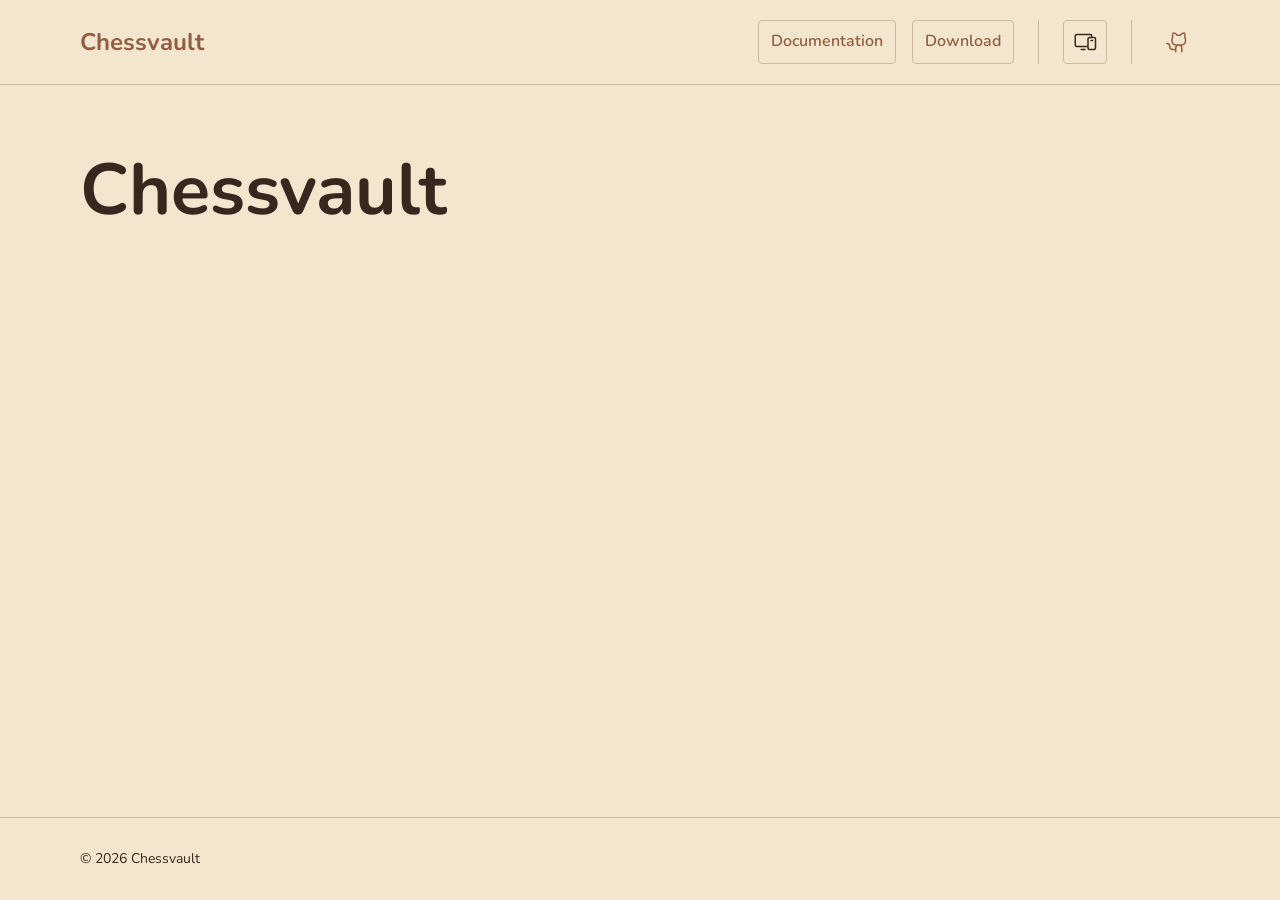
==== index.html @ dc9f6396 "deploy: chessvaultdotapp/chessvault@39c959cd2d70a01817cd1589bcfdb8a492534d74" ====
<!DOCTYPE html><html lang="en"><head><meta charset="utf-8"><link rel="icon" type="image/svg+xml" href="/favicon.svg"><link rel="icon" href="/favicon.ico"><meta name="viewport" content="width=device-width"><meta name="generator" content="Astro v7.3.8"><title>Chessvault</title><script>
      (() => {
        const media = window.matchMedia("(prefers-color-scheme: dark)");
        let preference = "system";
        try {
          const saved = localStorage.getItem("chessvault-theme");
          if (["light", "dark", "system"].includes(saved)) preference = saved;
        } catch {
          // Theme switching still works when storage is unavailable.
        }

        const apply = () => {
          document.documentElement.dataset.theme =
            preference === "system" ? (media.matches ? "dark" : "light") : preference;
          document.documentElement.dataset.themePreference = preference;
        };

        apply();
        media.addEventListener("change", apply);
        document.addEventListener("theme-change", (event) => {
          if (!["light", "dark", "system"].includes(event.detail)) return;
          preference = event.detail;
          try {
            localStorage.setItem("chessvault-theme", preference);
          } catch {
            // Keep the preference for this page even if it cannot be saved.
          }
          apply();
        });
      })();
    </script><link rel="stylesheet" href="/_astro/Layout.DVo0yJUS.css"></head><body><header data-astro-cid-nen7h5rs><nav aria-label="Main navigation" data-astro-cid-nen7h5rs><a href="/" data-astro-cid-nen7h5rs>Chessvault</a><div class="header-actions" data-astro-cid-nen7h5rs><a class="nav-button" href="https://chessvaultdotapp.github.io/chessvault/dev/docs/" data-astro-cid-nen7h5rs>Documentation</a><a class="nav-button" href="/download/" data-astro-cid-nen7h5rs>Download</a><div role="separator" aria-orientation="vertical" class="separator vertical" data-astro-cid-xk2ga6w5></div><button id="theme-preference" type="button" aria-label="Theme: system. Switch to light theme" data-astro-cid-nen7h5rs><span class="theme-icon light" aria-hidden="true" data-astro-cid-nen7h5rs><svg xmlns="http://www.w3.org/2000/svg" viewBox="0 0 256 256" fill="currentColor"><path d="M120,40V16a8,8,0,0,1,16,0V40a8,8,0,0,1-16,0Zm72,88a64,64,0,1,1-64-64A64.07,64.07,0,0,1,192,128Zm-16,0a48,48,0,1,0-48,48A48.05,48.05,0,0,0,176,128ZM58.34,69.66A8,8,0,0,0,69.66,58.34l-16-16A8,8,0,0,0,42.34,53.66Zm0,116.68-16,16a8,8,0,0,0,11.32,11.32l16-16a8,8,0,0,0-11.32-11.32ZM192,72a8,8,0,0,0,5.66-2.34l16-16a8,8,0,0,0-11.32-11.32l-16,16A8,8,0,0,0,192,72Zm5.66,114.34a8,8,0,0,0-11.32,11.32l16,16a8,8,0,0,0,11.32-11.32ZM48,128a8,8,0,0,0-8-8H16a8,8,0,0,0,0,16H40A8,8,0,0,0,48,128Zm80,80a8,8,0,0,0-8,8v24a8,8,0,0,0,16,0V216A8,8,0,0,0,128,208Zm112-88H216a8,8,0,0,0,0,16h24a8,8,0,0,0,0-16Z"/></svg></span><span class="theme-icon dark" aria-hidden="true" data-astro-cid-nen7h5rs><svg xmlns="http://www.w3.org/2000/svg" viewBox="0 0 256 256" fill="currentColor"><path d="M233.54,142.23a8,8,0,0,0-8-2,88.08,88.08,0,0,1-109.8-109.8,8,8,0,0,0-10-10,104.84,104.84,0,0,0-52.91,37A104,104,0,0,0,136,224a103.09,103.09,0,0,0,62.52-20.88,104.84,104.84,0,0,0,37-52.91A8,8,0,0,0,233.54,142.23ZM188.9,190.34A88,88,0,0,1,65.66,67.11a89,89,0,0,1,31.4-26A106,106,0,0,0,96,56,104.11,104.11,0,0,0,200,160a106,106,0,0,0,14.92-1.06A89,89,0,0,1,188.9,190.34Z"/></svg></span><span class="theme-icon system" aria-hidden="true" data-astro-cid-nen7h5rs><svg xmlns="http://www.w3.org/2000/svg" viewBox="0 0 256 256" fill="currentColor"><path d="M224,72H208V64a24,24,0,0,0-24-24H40A24,24,0,0,0,16,64v96a24,24,0,0,0,24,24H152v8a24,24,0,0,0,24,24h48a24,24,0,0,0,24-24V96A24,24,0,0,0,224,72ZM40,168a8,8,0,0,1-8-8V64a8,8,0,0,1,8-8H184a8,8,0,0,1,8,8v8H176a24,24,0,0,0-24,24v72Zm192,24a8,8,0,0,1-8,8H176a8,8,0,0,1-8-8V96a8,8,0,0,1,8-8h48a8,8,0,0,1,8,8Zm-96,16a8,8,0,0,1-8,8H88a8,8,0,0,1,0-16h40A8,8,0,0,1,136,208Zm80-96a8,8,0,0,1-8,8H192a8,8,0,0,1,0-16h16A8,8,0,0,1,216,112Z"/></svg></span></button><div role="separator" aria-orientation="vertical" class="separator vertical" data-astro-cid-xk2ga6w5></div><a class="github-link" href="https://github.com/chevaultdotapp" aria-label="GitHub" title="GitHub" data-astro-cid-nen7h5rs><span aria-hidden="true" data-astro-cid-nen7h5rs><svg xmlns="http://www.w3.org/2000/svg" viewBox="0 0 256 256" fill="currentColor"><path d="M208.31,75.68A59.78,59.78,0,0,0,202.93,28,8,8,0,0,0,196,24a59.75,59.75,0,0,0-48,24H124A59.75,59.75,0,0,0,76,24a8,8,0,0,0-6.93,4,59.78,59.78,0,0,0-5.38,47.68A58.14,58.14,0,0,0,56,104v8a56.06,56.06,0,0,0,48.44,55.47A39.8,39.8,0,0,0,96,192v8H72a24,24,0,0,1-24-24A40,40,0,0,0,8,136a8,8,0,0,0,0,16,24,24,0,0,1,24,24,40,40,0,0,0,40,40H96v16a8,8,0,0,0,16,0V192a24,24,0,0,1,48,0v40a8,8,0,0,0,16,0V192a39.8,39.8,0,0,0-8.44-24.53A56.06,56.06,0,0,0,216,112v-8A58.14,58.14,0,0,0,208.31,75.68ZM200,112a40,40,0,0,1-40,40H112a40,40,0,0,1-40-40v-8a41.74,41.74,0,0,1,6.9-22.48A8,8,0,0,0,80,73.83a43.81,43.81,0,0,1,.79-33.58,43.88,43.88,0,0,1,32.32,20.06A8,8,0,0,0,119.82,64h32.35a8,8,0,0,0,6.74-3.69,43.87,43.87,0,0,1,32.32-20.06A43.81,43.81,0,0,1,192,73.83a8.09,8.09,0,0,0,1,7.65A41.72,41.72,0,0,1,200,104Z"/></svg></span></a></div></nav></header><script type="module">var e=document.querySelector(`#theme-preference`),t=[`light`,`dark`,`system`];if(e){let n=()=>{let n=document.documentElement.dataset.themePreference??`system`,r=`Theme: ${n}. Switch to ${t[(t.indexOf(n)+1)%t.length]} theme`;e.setAttribute(`aria-label`,r),e.title=r};n(),e.addEventListener(`click`,()=>{let e=document.documentElement.dataset.themePreference??`system`,r=t[(t.indexOf(e)+1)%t.length];document.dispatchEvent(new CustomEvent(`theme-change`,{detail:r})),n()})}</script><main><h1>Chessvault</h1></main><footer data-astro-cid-jo6i4kqk><p data-astro-cid-jo6i4kqk>&copy; 2026 Chessvault</p></footer></body></html>
---- _astro/Layout.DVo0yJUS.css ----
@font-face{font-family:Nunito Variable;font-style:normal;font-display:swap;font-weight:200 1000;src:url(/_astro/nunito-cyrillic-ext-wght-normal.D4X5GqEv.woff2)format("woff2-variations");unicode-range:U+460-52F,U+1C80-1C8A,U+20B4,U+2DE0-2DFF,U+A640-A69F,U+FE2E-FE2F}@font-face{font-family:Nunito Variable;font-style:normal;font-display:swap;font-weight:200 1000;src:url(/_astro/nunito-cyrillic-wght-normal.CY6AOgYE.woff2)format("woff2-variations");unicode-range:U+301,U+400-45F,U+490-491,U+4B0-4B1,U+2116}@font-face{font-family:Nunito Variable;font-style:normal;font-display:swap;font-weight:200 1000;src:url(/_astro/nunito-vietnamese-wght-normal.U01xdrZh.woff2)format("woff2-variations");unicode-range:U+102-103,U+110-111,U+128-129,U+168-169,U+1A0-1A1,U+1AF-1B0,U+300-301,U+303-304,U+308-309,U+323,U+329,U+1EA0-1EF9,U+20AB}@font-face{font-family:Nunito Variable;font-style:normal;font-display:swap;font-weight:200 1000;src:url(/_astro/nunito-latin-ext-wght-normal.CXYtwYOx.woff2)format("woff2-variations");unicode-range:U+100-2BA,U+2BD-2C5,U+2C7-2CC,U+2CE-2D7,U+2DD-2FF,U+304,U+308,U+329,U+1D00-1DBF,U+1E00-1E9F,U+1EF2-1EFF,U+2020,U+20A0-20AB,U+20AD-20C0,U+2113,U+2C60-2C7F,U+A720-A7FF}@font-face{font-family:Nunito Variable;font-style:normal;font-display:swap;font-weight:200 1000;src:url(/_astro/nunito-latin-wght-normal.BzFMHfZw.woff2)format("woff2-variations");unicode-range:U+??,U+131,U+152-153,U+2BB-2BC,U+2C6,U+2DA,U+2DC,U+304,U+308,U+329,U+2000-206F,U+20AC,U+2122,U+2191,U+2193,U+2212,U+2215,U+FEFF,U+FFFD}:root{color-scheme:light;--color-cream:#f2e7ce;--color-chestnut:#925e42;--color-deep-chestnut:#38271e;--color-light-chestnut:#d4a483;--color-background:var(--color-cream);--color-text:var(--color-deep-chestnut);--color-accent:var(--color-chestnut);--color-border:#cfb99e;--color-selection-text:var(--color-cream);--color-selection-background:var(--color-chestnut);color:var(--color-text);background:var(--color-background);font-family:Nunito Variable,system-ui,sans-serif}:root[data-theme=dark]{color-scheme:dark;--color-background:var(--color-deep-chestnut);--color-text:var(--color-cream);--color-accent:var(--color-light-chestnut);--color-border:var(--color-chestnut);--color-selection-text:var(--color-deep-chestnut);--color-selection-background:var(--color-cream)}*{box-sizing:border-box}body{flex-direction:column;min-height:100svh;margin:0;line-height:1.6;display:flex}main{flex:1;width:min(100% - 3rem,70rem);margin-inline:auto;padding-block:4rem}h1{margin:0;font-size:clamp(2.5rem,7vw,4.5rem);line-height:1.15}a{color:var(--color-accent);text-underline-offset:.2em}a:hover{color:var(--color-text)}:focus-visible{outline:2px solid var(--color-accent);outline-offset:4px}::selection{color:var(--color-selection-text);background:var(--color-selection-background)}.separator[data-astro-cid-xk2ga6w5]{flex-shrink:0}.horizontal[data-astro-cid-xk2ga6w5]{border-top:1px solid var(--color-border);width:100%;margin-block:1.5rem}.vertical[data-astro-cid-xk2ga6w5]{border-left:1px solid var(--color-border);align-self:stretch;width:0;min-height:1.5rem;margin-inline:.5rem}header[data-astro-cid-nen7h5rs]{border-bottom:1px solid var(--color-border)}nav[data-astro-cid-nen7h5rs]{flex-wrap:wrap;justify-content:space-between;align-items:center;gap:1rem;width:min(100% - 3rem,70rem);margin-inline:auto;padding-block:1.25rem;display:flex}.header-actions[data-astro-cid-nen7h5rs]{flex-wrap:wrap;align-items:center;gap:1rem;display:flex}.nav-button[data-astro-cid-nen7h5rs]{border:1px solid var(--color-border);border-radius:.25rem;padding:.5rem .75rem;font-size:1rem;font-weight:600}.github-link[data-astro-cid-nen7h5rs]{place-items:center;width:2.75rem;height:2.75rem;display:grid}.github-link[data-astro-cid-nen7h5rs] span[data-astro-cid-nen7h5rs]{width:1.5rem;height:1.5rem;display:block}.github-link[data-astro-cid-nen7h5rs] svg{fill:currentColor;width:100%;height:100%;display:block}button[data-astro-cid-nen7h5rs]{border:1px solid var(--color-border);width:2.75rem;height:2.75rem;font:inherit;color:var(--color-text);background:var(--color-background);cursor:pointer;border-radius:.25rem;place-items:center;padding:.5rem;display:grid}.theme-icon[data-astro-cid-nen7h5rs]{width:1.5rem;height:1.5rem;display:none}.theme-icon[data-astro-cid-nen7h5rs] svg{fill:currentColor;width:100%;height:100%;display:block}:root[data-theme-preference=light] .light[data-astro-cid-nen7h5rs],:root[data-theme-preference=dark] .dark[data-astro-cid-nen7h5rs],:root[data-theme-preference=system] .system[data-astro-cid-nen7h5rs],:root:not([data-theme-preference]) .system[data-astro-cid-nen7h5rs]{display:block}a[data-astro-cid-nen7h5rs]{font-size:1.5rem;font-weight:700;text-decoration:none}footer[data-astro-cid-jo6i4kqk]{border-top:1px solid var(--color-border)}p[data-astro-cid-jo6i4kqk]{width:min(100% - 3rem,70rem);margin-inline:auto;padding-block:1rem;font-size:.875rem}
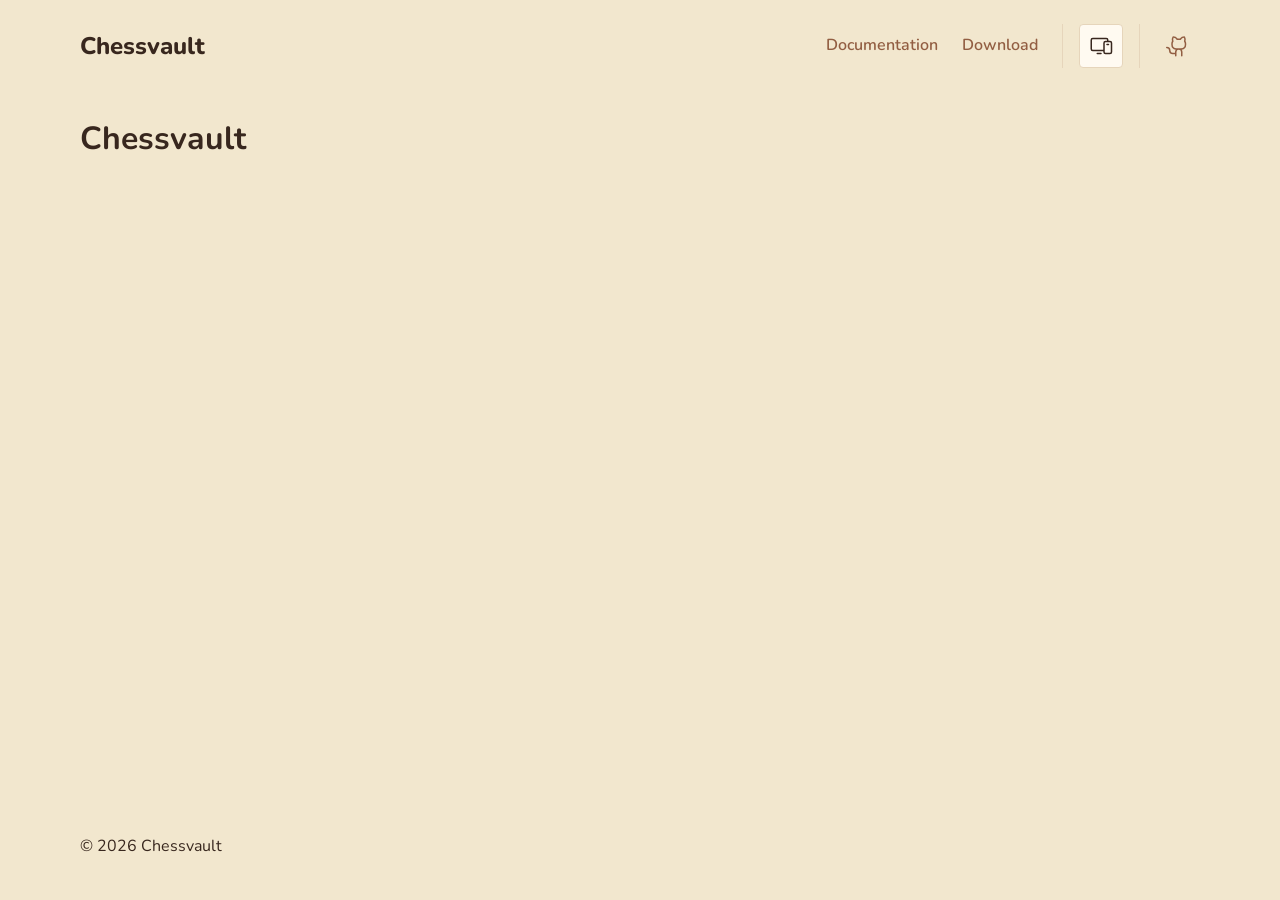
==== commit 57a8ed40: "deploy: chessvaultdotapp/chessvault@96e7ed59d1c9f712c2dbcf98811411b01312fcd2" ====
--- a/index.html
+++ b/index.html
@@ -28,4 +28,4 @@
           apply();
         });
       })();
-    </script><link rel="stylesheet" href="/_astro/Layout.DVo0yJUS.css"></head><body><header data-astro-cid-nen7h5rs><nav aria-label="Main navigation" data-astro-cid-nen7h5rs><a href="/" data-astro-cid-nen7h5rs>Chessvault</a><div class="header-actions" data-astro-cid-nen7h5rs><a class="nav-button" href="https://chessvaultdotapp.github.io/chessvault/dev/docs/" data-astro-cid-nen7h5rs>Documentation</a><a class="nav-button" href="/download/" data-astro-cid-nen7h5rs>Download</a><div role="separator" aria-orientation="vertical" class="separator vertical" data-astro-cid-xk2ga6w5></div><button id="theme-preference" type="button" aria-label="Theme: system. Switch to light theme" data-astro-cid-nen7h5rs><span class="theme-icon light" aria-hidden="true" data-astro-cid-nen7h5rs><svg xmlns="http://www.w3.org/2000/svg" viewBox="0 0 256 256" fill="currentColor"><path d="M120,40V16a8,8,0,0,1,16,0V40a8,8,0,0,1-16,0Zm72,88a64,64,0,1,1-64-64A64.07,64.07,0,0,1,192,128Zm-16,0a48,48,0,1,0-48,48A48.05,48.05,0,0,0,176,128ZM58.34,69.66A8,8,0,0,0,69.66,58.34l-16-16A8,8,0,0,0,42.34,53.66Zm0,116.68-16,16a8,8,0,0,0,11.32,11.32l16-16a8,8,0,0,0-11.32-11.32ZM192,72a8,8,0,0,0,5.66-2.34l16-16a8,8,0,0,0-11.32-11.32l-16,16A8,8,0,0,0,192,72Zm5.66,114.34a8,8,0,0,0-11.32,11.32l16,16a8,8,0,0,0,11.32-11.32ZM48,128a8,8,0,0,0-8-8H16a8,8,0,0,0,0,16H40A8,8,0,0,0,48,128Zm80,80a8,8,0,0,0-8,8v24a8,8,0,0,0,16,0V216A8,8,0,0,0,128,208Zm112-88H216a8,8,0,0,0,0,16h24a8,8,0,0,0,0-16Z"/></svg></span><span class="theme-icon dark" aria-hidden="true" data-astro-cid-nen7h5rs><svg xmlns="http://www.w3.org/2000/svg" viewBox="0 0 256 256" fill="currentColor"><path d="M233.54,142.23a8,8,0,0,0-8-2,88.08,88.08,0,0,1-109.8-109.8,8,8,0,0,0-10-10,104.84,104.84,0,0,0-52.91,37A104,104,0,0,0,136,224a103.09,103.09,0,0,0,62.52-20.88,104.84,104.84,0,0,0,37-52.91A8,8,0,0,0,233.54,142.23ZM188.9,190.34A88,88,0,0,1,65.66,67.11a89,89,0,0,1,31.4-26A106,106,0,0,0,96,56,104.11,104.11,0,0,0,200,160a106,106,0,0,0,14.92-1.06A89,89,0,0,1,188.9,190.34Z"/></svg></span><span class="theme-icon system" aria-hidden="true" data-astro-cid-nen7h5rs><svg xmlns="http://www.w3.org/2000/svg" viewBox="0 0 256 256" fill="currentColor"><path d="M224,72H208V64a24,24,0,0,0-24-24H40A24,24,0,0,0,16,64v96a24,24,0,0,0,24,24H152v8a24,24,0,0,0,24,24h48a24,24,0,0,0,24-24V96A24,24,0,0,0,224,72ZM40,168a8,8,0,0,1-8-8V64a8,8,0,0,1,8-8H184a8,8,0,0,1,8,8v8H176a24,24,0,0,0-24,24v72Zm192,24a8,8,0,0,1-8,8H176a8,8,0,0,1-8-8V96a8,8,0,0,1,8-8h48a8,8,0,0,1,8,8Zm-96,16a8,8,0,0,1-8,8H88a8,8,0,0,1,0-16h40A8,8,0,0,1,136,208Zm80-96a8,8,0,0,1-8,8H192a8,8,0,0,1,0-16h16A8,8,0,0,1,216,112Z"/></svg></span></button><div role="separator" aria-orientation="vertical" class="separator vertical" data-astro-cid-xk2ga6w5></div><a class="github-link" href="https://github.com/chevaultdotapp" aria-label="GitHub" title="GitHub" data-astro-cid-nen7h5rs><span aria-hidden="true" data-astro-cid-nen7h5rs><svg xmlns="http://www.w3.org/2000/svg" viewBox="0 0 256 256" fill="currentColor"><path d="M208.31,75.68A59.78,59.78,0,0,0,202.93,28,8,8,0,0,0,196,24a59.75,59.75,0,0,0-48,24H124A59.75,59.75,0,0,0,76,24a8,8,0,0,0-6.93,4,59.78,59.78,0,0,0-5.38,47.68A58.14,58.14,0,0,0,56,104v8a56.06,56.06,0,0,0,48.44,55.47A39.8,39.8,0,0,0,96,192v8H72a24,24,0,0,1-24-24A40,40,0,0,0,8,136a8,8,0,0,0,0,16,24,24,0,0,1,24,24,40,40,0,0,0,40,40H96v16a8,8,0,0,0,16,0V192a24,24,0,0,1,48,0v40a8,8,0,0,0,16,0V192a39.8,39.8,0,0,0-8.44-24.53A56.06,56.06,0,0,0,216,112v-8A58.14,58.14,0,0,0,208.31,75.68ZM200,112a40,40,0,0,1-40,40H112a40,40,0,0,1-40-40v-8a41.74,41.74,0,0,1,6.9-22.48A8,8,0,0,0,80,73.83a43.81,43.81,0,0,1,.79-33.58,43.88,43.88,0,0,1,32.32,20.06A8,8,0,0,0,119.82,64h32.35a8,8,0,0,0,6.74-3.69,43.87,43.87,0,0,1,32.32-20.06A43.81,43.81,0,0,1,192,73.83a8.09,8.09,0,0,0,1,7.65A41.72,41.72,0,0,1,200,104Z"/></svg></span></a></div></nav></header><script type="module">var e=document.querySelector(`#theme-preference`),t=[`light`,`dark`,`system`];if(e){let n=()=>{let n=document.documentElement.dataset.themePreference??`system`,r=`Theme: ${n}. Switch to ${t[(t.indexOf(n)+1)%t.length]} theme`;e.setAttribute(`aria-label`,r),e.title=r};n(),e.addEventListener(`click`,()=>{let e=document.documentElement.dataset.themePreference??`system`,r=t[(t.indexOf(e)+1)%t.length];document.dispatchEvent(new CustomEvent(`theme-change`,{detail:r})),n()})}</script><main><h1>Chessvault</h1></main><footer data-astro-cid-jo6i4kqk><p data-astro-cid-jo6i4kqk>&copy; 2026 Chessvault</p></footer></body></html>+    </script><link rel="stylesheet" href="/_astro/Layout.BeyJ5YEq.css"></head><body><header data-astro-cid-nen7h5rs><nav aria-label="Main navigation" data-astro-cid-nen7h5rs><a class="brand" href="/" data-astro-cid-nen7h5rs>Chessvault</a><div class="header-actions" data-astro-cid-nen7h5rs><a class="nav-button" href="/docs/" data-astro-cid-nen7h5rs>Documentation</a><a class="nav-button" href="/download/" data-astro-cid-nen7h5rs>Download</a><div role="separator" aria-orientation="vertical" class="separator vertical" data-astro-cid-xk2ga6w5></div><button id="theme-preference" type="button" aria-label="Theme: system. Switch to light theme" data-astro-cid-nen7h5rs><span class="theme-icon light" aria-hidden="true" data-astro-cid-nen7h5rs><svg xmlns="http://www.w3.org/2000/svg" viewBox="0 0 256 256" fill="currentColor"><path d="M120,40V16a8,8,0,0,1,16,0V40a8,8,0,0,1-16,0Zm72,88a64,64,0,1,1-64-64A64.07,64.07,0,0,1,192,128Zm-16,0a48,48,0,1,0-48,48A48.05,48.05,0,0,0,176,128ZM58.34,69.66A8,8,0,0,0,69.66,58.34l-16-16A8,8,0,0,0,42.34,53.66Zm0,116.68-16,16a8,8,0,0,0,11.32,11.32l16-16a8,8,0,0,0-11.32-11.32ZM192,72a8,8,0,0,0,5.66-2.34l16-16a8,8,0,0,0-11.32-11.32l-16,16A8,8,0,0,0,192,72Zm5.66,114.34a8,8,0,0,0-11.32,11.32l16,16a8,8,0,0,0,11.32-11.32ZM48,128a8,8,0,0,0-8-8H16a8,8,0,0,0,0,16H40A8,8,0,0,0,48,128Zm80,80a8,8,0,0,0-8,8v24a8,8,0,0,0,16,0V216A8,8,0,0,0,128,208Zm112-88H216a8,8,0,0,0,0,16h24a8,8,0,0,0,0-16Z"/></svg></span><span class="theme-icon dark" aria-hidden="true" data-astro-cid-nen7h5rs><svg xmlns="http://www.w3.org/2000/svg" viewBox="0 0 256 256" fill="currentColor"><path d="M233.54,142.23a8,8,0,0,0-8-2,88.08,88.08,0,0,1-109.8-109.8,8,8,0,0,0-10-10,104.84,104.84,0,0,0-52.91,37A104,104,0,0,0,136,224a103.09,103.09,0,0,0,62.52-20.88,104.84,104.84,0,0,0,37-52.91A8,8,0,0,0,233.54,142.23ZM188.9,190.34A88,88,0,0,1,65.66,67.11a89,89,0,0,1,31.4-26A106,106,0,0,0,96,56,104.11,104.11,0,0,0,200,160a106,106,0,0,0,14.92-1.06A89,89,0,0,1,188.9,190.34Z"/></svg></span><span class="theme-icon system" aria-hidden="true" data-astro-cid-nen7h5rs><svg xmlns="http://www.w3.org/2000/svg" viewBox="0 0 256 256" fill="currentColor"><path d="M224,72H208V64a24,24,0,0,0-24-24H40A24,24,0,0,0,16,64v96a24,24,0,0,0,24,24H152v8a24,24,0,0,0,24,24h48a24,24,0,0,0,24-24V96A24,24,0,0,0,224,72ZM40,168a8,8,0,0,1-8-8V64a8,8,0,0,1,8-8H184a8,8,0,0,1,8,8v8H176a24,24,0,0,0-24,24v72Zm192,24a8,8,0,0,1-8,8H176a8,8,0,0,1-8-8V96a8,8,0,0,1,8-8h48a8,8,0,0,1,8,8Zm-96,16a8,8,0,0,1-8,8H88a8,8,0,0,1,0-16h40A8,8,0,0,1,136,208Zm80-96a8,8,0,0,1-8,8H192a8,8,0,0,1,0-16h16A8,8,0,0,1,216,112Z"/></svg></span></button><div role="separator" aria-orientation="vertical" class="separator vertical" data-astro-cid-xk2ga6w5></div><a class="github-link" href="https://github.com/chessvaultdotapp" aria-label="GitHub" title="GitHub" data-astro-cid-nen7h5rs><span aria-hidden="true" data-astro-cid-nen7h5rs><svg xmlns="http://www.w3.org/2000/svg" viewBox="0 0 256 256" fill="currentColor"><path d="M208.31,75.68A59.78,59.78,0,0,0,202.93,28,8,8,0,0,0,196,24a59.75,59.75,0,0,0-48,24H124A59.75,59.75,0,0,0,76,24a8,8,0,0,0-6.93,4,59.78,59.78,0,0,0-5.38,47.68A58.14,58.14,0,0,0,56,104v8a56.06,56.06,0,0,0,48.44,55.47A39.8,39.8,0,0,0,96,192v8H72a24,24,0,0,1-24-24A40,40,0,0,0,8,136a8,8,0,0,0,0,16,24,24,0,0,1,24,24,40,40,0,0,0,40,40H96v16a8,8,0,0,0,16,0V192a24,24,0,0,1,48,0v40a8,8,0,0,0,16,0V192a39.8,39.8,0,0,0-8.44-24.53A56.06,56.06,0,0,0,216,112v-8A58.14,58.14,0,0,0,208.31,75.68ZM200,112a40,40,0,0,1-40,40H112a40,40,0,0,1-40-40v-8a41.74,41.74,0,0,1,6.9-22.48A8,8,0,0,0,80,73.83a43.81,43.81,0,0,1,.79-33.58,43.88,43.88,0,0,1,32.32,20.06A8,8,0,0,0,119.82,64h32.35a8,8,0,0,0,6.74-3.69,43.87,43.87,0,0,1,32.32-20.06A43.81,43.81,0,0,1,192,73.83a8.09,8.09,0,0,0,1,7.65A41.72,41.72,0,0,1,200,104Z"/></svg></span></a></div></nav></header><script type="module">var e=document.querySelector(`#theme-preference`),t=[`light`,`dark`,`system`];if(e){let n=()=>{let n=document.documentElement.dataset.themePreference??`system`,r=`Theme: ${n}. Switch to ${t[(t.indexOf(n)+1)%t.length]} theme`;e.setAttribute(`aria-label`,r),e.title=r};n(),e.addEventListener(`click`,()=>{let e=document.documentElement.dataset.themePreference??`system`,r=t[(t.indexOf(e)+1)%t.length];document.dispatchEvent(new CustomEvent(`theme-change`,{detail:r})),n()})}</script><main><h1>Chessvault</h1></main><footer data-astro-cid-jo6i4kqk><p data-astro-cid-jo6i4kqk>&copy; 2026 Chessvault</p></footer></body></html>
--- a/_astro/Layout.BeyJ5YEq.css
+++ b/_astro/Layout.BeyJ5YEq.css
@@ -0,0 +1 @@
+@font-face{font-family:Nunito Variable;font-style:normal;font-display:swap;font-weight:200 1000;src:url(/_astro/nunito-cyrillic-ext-wght-normal.D4X5GqEv.woff2)format("woff2-variations");unicode-range:U+460-52F,U+1C80-1C8A,U+20B4,U+2DE0-2DFF,U+A640-A69F,U+FE2E-FE2F}@font-face{font-family:Nunito Variable;font-style:normal;font-display:swap;font-weight:200 1000;src:url(/_astro/nunito-cyrillic-wght-normal.CY6AOgYE.woff2)format("woff2-variations");unicode-range:U+301,U+400-45F,U+490-491,U+4B0-4B1,U+2116}@font-face{font-family:Nunito Variable;font-style:normal;font-display:swap;font-weight:200 1000;src:url(/_astro/nunito-vietnamese-wght-normal.U01xdrZh.woff2)format("woff2-variations");unicode-range:U+102-103,U+110-111,U+128-129,U+168-169,U+1A0-1A1,U+1AF-1B0,U+300-301,U+303-304,U+308-309,U+323,U+329,U+1EA0-1EF9,U+20AB}@font-face{font-family:Nunito Variable;font-style:normal;font-display:swap;font-weight:200 1000;src:url(/_astro/nunito-latin-ext-wght-normal.CXYtwYOx.woff2)format("woff2-variations");unicode-range:U+100-2BA,U+2BD-2C5,U+2C7-2CC,U+2CE-2D7,U+2DD-2FF,U+304,U+308,U+329,U+1D00-1DBF,U+1E00-1E9F,U+1EF2-1EFF,U+2020,U+20A0-20AB,U+20AD-20C0,U+2113,U+2C60-2C7F,U+A720-A7FF}@font-face{font-family:Nunito Variable;font-style:normal;font-display:swap;font-weight:200 1000;src:url(/_astro/nunito-latin-wght-normal.BzFMHfZw.woff2)format("woff2-variations");unicode-range:U+??,U+131,U+152-153,U+2BB-2BC,U+2C6,U+2DA,U+2DC,U+304,U+308,U+329,U+2000-206F,U+20AC,U+2122,U+2191,U+2193,U+2212,U+2215,U+FEFF,U+FFFD}:root{--cream-50:#fffaf1;--cream-100:#f9f2e5;--cream-200:#f2e7ce;--cream-300:#e6d5bb;--brown-300:#d4a483;--brown-500:#925e42;--brown-600:#6e4b39;--brown-700:#584034;--brown-800:#493328;--brown-900:#38271e;--green-300:#8fbc92;--green-700:#467855;--blue-300:#8fb7cf;--blue-700:#456e86;--amber-300:#e0b66e;--amber-700:#946515;--red-300:#e39a90;--red-700:#a3453e;color-scheme:light;--color-background:var(--cream-200);--color-surface:var(--cream-100);--color-surface-elevated:var(--cream-50);--color-text:var(--brown-900);--color-text-muted:var(--brown-700);--color-accent:var(--brown-500);--color-accent-hover:var(--brown-600);--color-border:var(--cream-300);--color-border-strong:var(--brown-300);--color-primary-button:var(--brown-500);--color-primary-button-hover:var(--brown-600);--color-primary-button-text:var(--cream-50);--color-success:var(--green-700);--color-info:var(--blue-700);--color-warning:var(--amber-700);--color-danger:var(--red-700);--color-focus:var(--blue-700);color:var(--color-text);background:var(--color-background);font-family:Nunito Variable,system-ui,sans-serif}:root[data-theme=dark]{color-scheme:dark;--color-background:var(--brown-900);--color-surface:var(--brown-800);--color-surface-elevated:var(--brown-700);--color-text:var(--cream-200);--color-text-muted:var(--cream-300);--color-accent:var(--brown-300);--color-accent-hover:var(--cream-300);--color-border:var(--brown-600);--color-border-strong:var(--brown-500);--color-primary-button:var(--brown-300);--color-primary-button-hover:var(--cream-300);--color-primary-button-text:var(--brown-900);--color-success:var(--green-300);--color-info:var(--blue-300);--color-warning:var(--amber-300);--color-danger:var(--red-300);--color-focus:var(--blue-300)}*{box-sizing:border-box}body{flex-direction:column;min-height:100svh;margin:0;padding:1rem;line-height:1.6;display:flex}main{flex:1;width:100%;max-width:70rem;margin-inline:auto}a{color:var(--color-accent)}button{font:inherit;color:var(--color-text);background:var(--color-surface-elevated);border:1px solid var(--color-border)}:focus-visible{outline:2px solid var(--color-focus);outline-offset:4px}::selection{color:var(--color-background);background:var(--color-text)}.separator[data-astro-cid-xk2ga6w5]{flex-shrink:0}.horizontal[data-astro-cid-xk2ga6w5]{border-top:1px solid var(--color-border);width:100%;margin-block:1.5rem}.vertical[data-astro-cid-xk2ga6w5]{border-left:1px solid var(--color-border);align-self:stretch;width:0;min-height:1.5rem;margin-inline:.5rem}header[data-astro-cid-nen7h5rs]{flex-shrink:0;width:100%;max-width:70rem;margin-inline:auto;padding-block:.5rem 1.5rem}nav[data-astro-cid-nen7h5rs]{flex-wrap:wrap;justify-content:space-between;align-items:center;gap:1rem 2rem;display:flex}.brand[data-astro-cid-nen7h5rs]{color:var(--color-text);font-size:1.5rem;font-weight:800;text-decoration:none}.header-actions[data-astro-cid-nen7h5rs]{flex-wrap:wrap;justify-content:flex-end;align-items:center;gap:.5rem;display:flex}.nav-button[data-astro-cid-nen7h5rs]{align-items:center;min-height:2.75rem;padding-inline:.5rem;font-weight:600;text-decoration:none;display:inline-flex}.nav-button[data-astro-cid-nen7h5rs]:hover{text-underline-offset:.2em;text-decoration:underline}@media (width<=40rem){.header-actions[data-astro-cid-nen7h5rs]{justify-content:flex-start;width:100%}.header-actions[data-astro-cid-nen7h5rs] .separator{display:none}}.github-link[data-astro-cid-nen7h5rs]{place-items:center;width:2.75rem;height:2.75rem;display:grid}.github-link[data-astro-cid-nen7h5rs] span[data-astro-cid-nen7h5rs]{width:1.5rem;height:1.5rem;display:block}.github-link[data-astro-cid-nen7h5rs] svg{fill:currentColor;width:100%;height:100%;display:block}button[data-astro-cid-nen7h5rs]{border:1px solid var(--color-border);width:2.75rem;height:2.75rem;font:inherit;color:var(--color-text);background:var(--color-surface-elevated);cursor:pointer;border-radius:.25rem;place-items:center;padding:.5rem;display:grid}.theme-icon[data-astro-cid-nen7h5rs]{width:1.5rem;height:1.5rem;display:none}.theme-icon[data-astro-cid-nen7h5rs] svg{fill:currentColor;width:100%;height:100%;display:block}:root[data-theme-preference=light] .light[data-astro-cid-nen7h5rs],:root[data-theme-preference=dark] .dark[data-astro-cid-nen7h5rs],:root[data-theme-preference=system] .system[data-astro-cid-nen7h5rs],:root:not([data-theme-preference]) .system[data-astro-cid-nen7h5rs]{display:block}footer[data-astro-cid-jo6i4kqk]{flex-shrink:0;width:100%;max-width:70rem;margin-inline:auto;padding-block:1.5rem}p[data-astro-cid-jo6i4kqk]{margin:0}
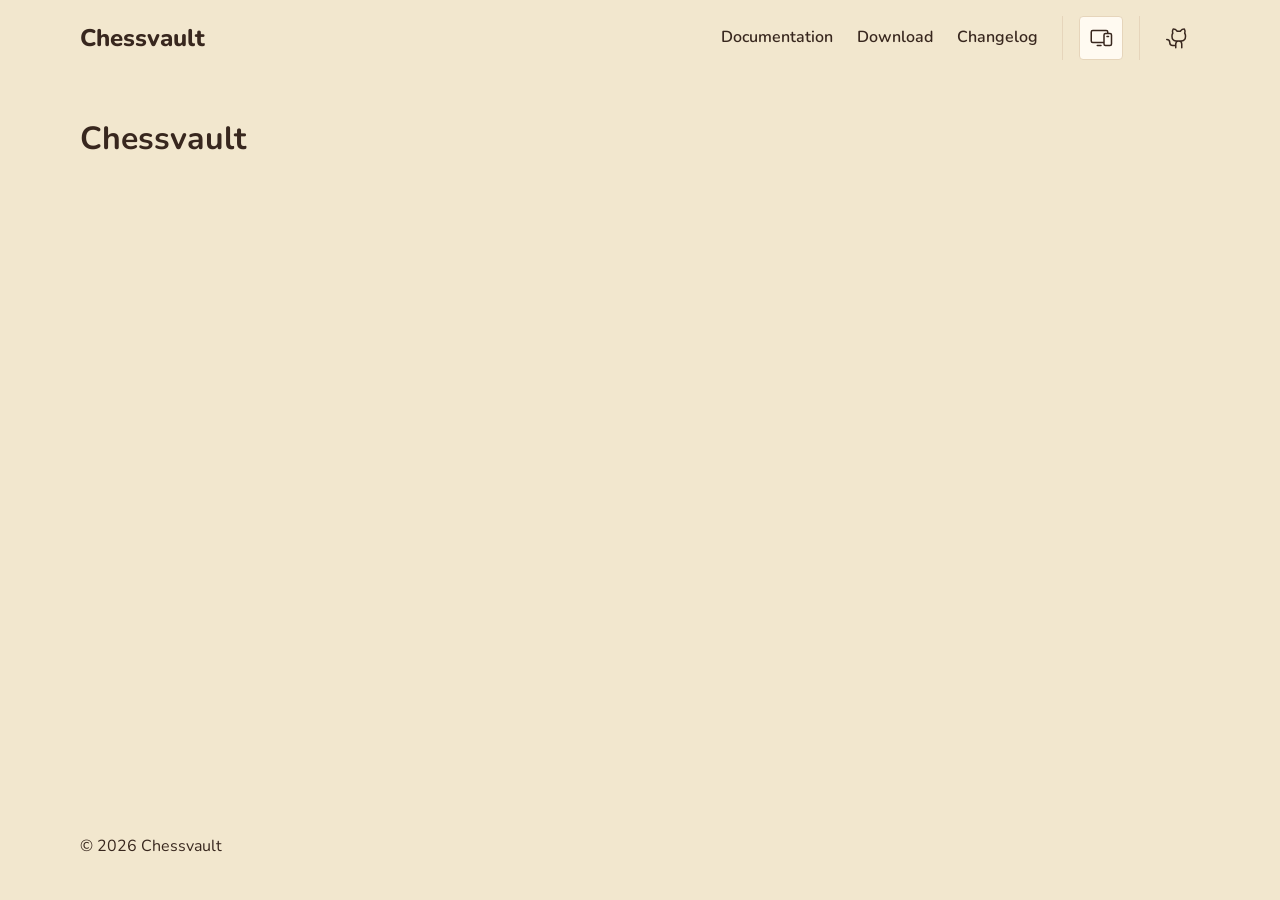
==== commit c2e054b4: "deploy: chessvaultdotapp/website@e3ced4fbd236b46d915264624ef25f3db18e66a9" ====
--- a/index.html
+++ b/index.html
@@ -1,4 +1,4 @@
-<!DOCTYPE html><html lang="en"><head><meta charset="utf-8"><link rel="icon" type="image/svg+xml" href="/favicon.svg"><link rel="icon" href="/favicon.ico"><meta name="viewport" content="width=device-width"><meta name="generator" content="Astro v7.3.8"><title>Chessvault</title><script>
+<!DOCTYPE html><html lang="en"><head><meta charset="utf-8"><link rel="icon" type="image/svg+xml" href="/favicon.svg"><link rel="icon" href="/favicon.ico"><meta name="viewport" content="width=device-width"><meta name="generator" content="Astro v7.4.0"><title>Chessvault</title><script>
       (() => {
         const media = window.matchMedia("(prefers-color-scheme: dark)");
         let preference = "system";
@@ -28,4 +28,4 @@
           apply();
         });
       })();
-    </script><link rel="stylesheet" href="/_astro/Layout.BeyJ5YEq.css"></head><body><header data-astro-cid-nen7h5rs><nav aria-label="Main navigation" data-astro-cid-nen7h5rs><a class="brand" href="/" data-astro-cid-nen7h5rs>Chessvault</a><div class="header-actions" data-astro-cid-nen7h5rs><a class="nav-button" href="/docs/" data-astro-cid-nen7h5rs>Documentation</a><a class="nav-button" href="/download/" data-astro-cid-nen7h5rs>Download</a><div role="separator" aria-orientation="vertical" class="separator vertical" data-astro-cid-xk2ga6w5></div><button id="theme-preference" type="button" aria-label="Theme: system. Switch to light theme" data-astro-cid-nen7h5rs><span class="theme-icon light" aria-hidden="true" data-astro-cid-nen7h5rs><svg xmlns="http://www.w3.org/2000/svg" viewBox="0 0 256 256" fill="currentColor"><path d="M120,40V16a8,8,0,0,1,16,0V40a8,8,0,0,1-16,0Zm72,88a64,64,0,1,1-64-64A64.07,64.07,0,0,1,192,128Zm-16,0a48,48,0,1,0-48,48A48.05,48.05,0,0,0,176,128ZM58.34,69.66A8,8,0,0,0,69.66,58.34l-16-16A8,8,0,0,0,42.34,53.66Zm0,116.68-16,16a8,8,0,0,0,11.32,11.32l16-16a8,8,0,0,0-11.32-11.32ZM192,72a8,8,0,0,0,5.66-2.34l16-16a8,8,0,0,0-11.32-11.32l-16,16A8,8,0,0,0,192,72Zm5.66,114.34a8,8,0,0,0-11.32,11.32l16,16a8,8,0,0,0,11.32-11.32ZM48,128a8,8,0,0,0-8-8H16a8,8,0,0,0,0,16H40A8,8,0,0,0,48,128Zm80,80a8,8,0,0,0-8,8v24a8,8,0,0,0,16,0V216A8,8,0,0,0,128,208Zm112-88H216a8,8,0,0,0,0,16h24a8,8,0,0,0,0-16Z"/></svg></span><span class="theme-icon dark" aria-hidden="true" data-astro-cid-nen7h5rs><svg xmlns="http://www.w3.org/2000/svg" viewBox="0 0 256 256" fill="currentColor"><path d="M233.54,142.23a8,8,0,0,0-8-2,88.08,88.08,0,0,1-109.8-109.8,8,8,0,0,0-10-10,104.84,104.84,0,0,0-52.91,37A104,104,0,0,0,136,224a103.09,103.09,0,0,0,62.52-20.88,104.84,104.84,0,0,0,37-52.91A8,8,0,0,0,233.54,142.23ZM188.9,190.34A88,88,0,0,1,65.66,67.11a89,89,0,0,1,31.4-26A106,106,0,0,0,96,56,104.11,104.11,0,0,0,200,160a106,106,0,0,0,14.92-1.06A89,89,0,0,1,188.9,190.34Z"/></svg></span><span class="theme-icon system" aria-hidden="true" data-astro-cid-nen7h5rs><svg xmlns="http://www.w3.org/2000/svg" viewBox="0 0 256 256" fill="currentColor"><path d="M224,72H208V64a24,24,0,0,0-24-24H40A24,24,0,0,0,16,64v96a24,24,0,0,0,24,24H152v8a24,24,0,0,0,24,24h48a24,24,0,0,0,24-24V96A24,24,0,0,0,224,72ZM40,168a8,8,0,0,1-8-8V64a8,8,0,0,1,8-8H184a8,8,0,0,1,8,8v8H176a24,24,0,0,0-24,24v72Zm192,24a8,8,0,0,1-8,8H176a8,8,0,0,1-8-8V96a8,8,0,0,1,8-8h48a8,8,0,0,1,8,8Zm-96,16a8,8,0,0,1-8,8H88a8,8,0,0,1,0-16h40A8,8,0,0,1,136,208Zm80-96a8,8,0,0,1-8,8H192a8,8,0,0,1,0-16h16A8,8,0,0,1,216,112Z"/></svg></span></button><div role="separator" aria-orientation="vertical" class="separator vertical" data-astro-cid-xk2ga6w5></div><a class="github-link" href="https://github.com/chessvaultdotapp" aria-label="GitHub" title="GitHub" data-astro-cid-nen7h5rs><span aria-hidden="true" data-astro-cid-nen7h5rs><svg xmlns="http://www.w3.org/2000/svg" viewBox="0 0 256 256" fill="currentColor"><path d="M208.31,75.68A59.78,59.78,0,0,0,202.93,28,8,8,0,0,0,196,24a59.75,59.75,0,0,0-48,24H124A59.75,59.75,0,0,0,76,24a8,8,0,0,0-6.93,4,59.78,59.78,0,0,0-5.38,47.68A58.14,58.14,0,0,0,56,104v8a56.06,56.06,0,0,0,48.44,55.47A39.8,39.8,0,0,0,96,192v8H72a24,24,0,0,1-24-24A40,40,0,0,0,8,136a8,8,0,0,0,0,16,24,24,0,0,1,24,24,40,40,0,0,0,40,40H96v16a8,8,0,0,0,16,0V192a24,24,0,0,1,48,0v40a8,8,0,0,0,16,0V192a39.8,39.8,0,0,0-8.44-24.53A56.06,56.06,0,0,0,216,112v-8A58.14,58.14,0,0,0,208.31,75.68ZM200,112a40,40,0,0,1-40,40H112a40,40,0,0,1-40-40v-8a41.74,41.74,0,0,1,6.9-22.48A8,8,0,0,0,80,73.83a43.81,43.81,0,0,1,.79-33.58,43.88,43.88,0,0,1,32.32,20.06A8,8,0,0,0,119.82,64h32.35a8,8,0,0,0,6.74-3.69,43.87,43.87,0,0,1,32.32-20.06A43.81,43.81,0,0,1,192,73.83a8.09,8.09,0,0,0,1,7.65A41.72,41.72,0,0,1,200,104Z"/></svg></span></a></div></nav></header><script type="module">var e=document.querySelector(`#theme-preference`),t=[`light`,`dark`,`system`];if(e){let n=()=>{let n=document.documentElement.dataset.themePreference??`system`,r=`Theme: ${n}. Switch to ${t[(t.indexOf(n)+1)%t.length]} theme`;e.setAttribute(`aria-label`,r),e.title=r};n(),e.addEventListener(`click`,()=>{let e=document.documentElement.dataset.themePreference??`system`,r=t[(t.indexOf(e)+1)%t.length];document.dispatchEvent(new CustomEvent(`theme-change`,{detail:r})),n()})}</script><main><h1>Chessvault</h1></main><footer data-astro-cid-jo6i4kqk><p data-astro-cid-jo6i4kqk>&copy; 2026 Chessvault</p></footer></body></html>+    </script><link rel="stylesheet" href="/_astro/Layout.Dpc6YVGi.css"></head><body><header data-astro-cid-nen7h5rs><nav aria-label="Main navigation" data-astro-cid-nen7h5rs><a class="brand" href="/" data-astro-cid-nen7h5rs>Chessvault</a><div class="header-actions" data-astro-cid-nen7h5rs><a class="nav-button" href="/docs/" data-astro-cid-nen7h5rs>Documentation</a><a class="nav-button" href="/download/" data-astro-cid-nen7h5rs>Download</a><a class="nav-button" href="/changelog/" data-astro-cid-nen7h5rs>Changelog</a><div role="separator" aria-orientation="vertical" class="separator vertical" data-astro-cid-xk2ga6w5></div><button id="theme-preference" type="button" aria-label="Theme: system. Switch to light theme" data-astro-cid-nen7h5rs><span class="theme-icon light" aria-hidden="true" data-astro-cid-nen7h5rs><svg xmlns="http://www.w3.org/2000/svg" viewBox="0 0 256 256" fill="currentColor"><path d="M120,40V16a8,8,0,0,1,16,0V40a8,8,0,0,1-16,0Zm72,88a64,64,0,1,1-64-64A64.07,64.07,0,0,1,192,128Zm-16,0a48,48,0,1,0-48,48A48.05,48.05,0,0,0,176,128ZM58.34,69.66A8,8,0,0,0,69.66,58.34l-16-16A8,8,0,0,0,42.34,53.66Zm0,116.68-16,16a8,8,0,0,0,11.32,11.32l16-16a8,8,0,0,0-11.32-11.32ZM192,72a8,8,0,0,0,5.66-2.34l16-16a8,8,0,0,0-11.32-11.32l-16,16A8,8,0,0,0,192,72Zm5.66,114.34a8,8,0,0,0-11.32,11.32l16,16a8,8,0,0,0,11.32-11.32ZM48,128a8,8,0,0,0-8-8H16a8,8,0,0,0,0,16H40A8,8,0,0,0,48,128Zm80,80a8,8,0,0,0-8,8v24a8,8,0,0,0,16,0V216A8,8,0,0,0,128,208Zm112-88H216a8,8,0,0,0,0,16h24a8,8,0,0,0,0-16Z"/></svg></span><span class="theme-icon dark" aria-hidden="true" data-astro-cid-nen7h5rs><svg xmlns="http://www.w3.org/2000/svg" viewBox="0 0 256 256" fill="currentColor"><path d="M233.54,142.23a8,8,0,0,0-8-2,88.08,88.08,0,0,1-109.8-109.8,8,8,0,0,0-10-10,104.84,104.84,0,0,0-52.91,37A104,104,0,0,0,136,224a103.09,103.09,0,0,0,62.52-20.88,104.84,104.84,0,0,0,37-52.91A8,8,0,0,0,233.54,142.23ZM188.9,190.34A88,88,0,0,1,65.66,67.11a89,89,0,0,1,31.4-26A106,106,0,0,0,96,56,104.11,104.11,0,0,0,200,160a106,106,0,0,0,14.92-1.06A89,89,0,0,1,188.9,190.34Z"/></svg></span><span class="theme-icon system" aria-hidden="true" data-astro-cid-nen7h5rs><svg xmlns="http://www.w3.org/2000/svg" viewBox="0 0 256 256" fill="currentColor"><path d="M224,72H208V64a24,24,0,0,0-24-24H40A24,24,0,0,0,16,64v96a24,24,0,0,0,24,24H152v8a24,24,0,0,0,24,24h48a24,24,0,0,0,24-24V96A24,24,0,0,0,224,72ZM40,168a8,8,0,0,1-8-8V64a8,8,0,0,1,8-8H184a8,8,0,0,1,8,8v8H176a24,24,0,0,0-24,24v72Zm192,24a8,8,0,0,1-8,8H176a8,8,0,0,1-8-8V96a8,8,0,0,1,8-8h48a8,8,0,0,1,8,8Zm-96,16a8,8,0,0,1-8,8H88a8,8,0,0,1,0-16h40A8,8,0,0,1,136,208Zm80-96a8,8,0,0,1-8,8H192a8,8,0,0,1,0-16h16A8,8,0,0,1,216,112Z"/></svg></span></button><div role="separator" aria-orientation="vertical" class="separator vertical" data-astro-cid-xk2ga6w5></div><a class="github-link" href="https://github.com/chessvaultdotapp" aria-label="GitHub" title="GitHub" data-astro-cid-nen7h5rs><span aria-hidden="true" data-astro-cid-nen7h5rs><svg xmlns="http://www.w3.org/2000/svg" viewBox="0 0 256 256" fill="currentColor"><path d="M208.31,75.68A59.78,59.78,0,0,0,202.93,28,8,8,0,0,0,196,24a59.75,59.75,0,0,0-48,24H124A59.75,59.75,0,0,0,76,24a8,8,0,0,0-6.93,4,59.78,59.78,0,0,0-5.38,47.68A58.14,58.14,0,0,0,56,104v8a56.06,56.06,0,0,0,48.44,55.47A39.8,39.8,0,0,0,96,192v8H72a24,24,0,0,1-24-24A40,40,0,0,0,8,136a8,8,0,0,0,0,16,24,24,0,0,1,24,24,40,40,0,0,0,40,40H96v16a8,8,0,0,0,16,0V192a24,24,0,0,1,48,0v40a8,8,0,0,0,16,0V192a39.8,39.8,0,0,0-8.44-24.53A56.06,56.06,0,0,0,216,112v-8A58.14,58.14,0,0,0,208.31,75.68ZM200,112a40,40,0,0,1-40,40H112a40,40,0,0,1-40-40v-8a41.74,41.74,0,0,1,6.9-22.48A8,8,0,0,0,80,73.83a43.81,43.81,0,0,1,.79-33.58,43.88,43.88,0,0,1,32.32,20.06A8,8,0,0,0,119.82,64h32.35a8,8,0,0,0,6.74-3.69,43.87,43.87,0,0,1,32.32-20.06A43.81,43.81,0,0,1,192,73.83a8.09,8.09,0,0,0,1,7.65A41.72,41.72,0,0,1,200,104Z"/></svg></span></a></div></nav></header><script type="module">var e=document.querySelector(`header`),t=()=>e?.classList.toggle(`scrolled`,window.scrollY>0);t(),window.addEventListener(`scroll`,t,{passive:!0}),e&&new ResizeObserver(()=>{document.documentElement.style.setProperty(`--header-height`,`${e.getBoundingClientRect().height}px`)}).observe(e);var n=document.querySelector(`#theme-preference`),r=[`light`,`dark`,`system`];if(n){let e=()=>{let e=document.documentElement.dataset.themePreference??`system`,t=`Theme: ${e}. Switch to ${r[(r.indexOf(e)+1)%r.length]} theme`;n.setAttribute(`aria-label`,t),n.title=t};e(),n.addEventListener(`click`,()=>{let t=document.documentElement.dataset.themePreference??`system`,n=r[(r.indexOf(t)+1)%r.length];document.dispatchEvent(new CustomEvent(`theme-change`,{detail:n})),e()})}</script><main><h1>Chessvault</h1></main><footer data-astro-cid-jo6i4kqk><p data-astro-cid-jo6i4kqk>&copy; 2026 Chessvault</p></footer></body></html>
--- a/_astro/Layout.Dpc6YVGi.css
+++ b/_astro/Layout.Dpc6YVGi.css
@@ -0,0 +1 @@
+@font-face{font-family:Nunito Variable;font-style:normal;font-display:swap;font-weight:200 1000;src:url(/_astro/nunito-cyrillic-ext-wght-normal.D4X5GqEv.woff2)format("woff2-variations");unicode-range:U+460-52F,U+1C80-1C8A,U+20B4,U+2DE0-2DFF,U+A640-A69F,U+FE2E-FE2F}@font-face{font-family:Nunito Variable;font-style:normal;font-display:swap;font-weight:200 1000;src:url(/_astro/nunito-cyrillic-wght-normal.CY6AOgYE.woff2)format("woff2-variations");unicode-range:U+301,U+400-45F,U+490-491,U+4B0-4B1,U+2116}@font-face{font-family:Nunito Variable;font-style:normal;font-display:swap;font-weight:200 1000;src:url(/_astro/nunito-vietnamese-wght-normal.U01xdrZh.woff2)format("woff2-variations");unicode-range:U+102-103,U+110-111,U+128-129,U+168-169,U+1A0-1A1,U+1AF-1B0,U+300-301,U+303-304,U+308-309,U+323,U+329,U+1EA0-1EF9,U+20AB}@font-face{font-family:Nunito Variable;font-style:normal;font-display:swap;font-weight:200 1000;src:url(/_astro/nunito-latin-ext-wght-normal.CXYtwYOx.woff2)format("woff2-variations");unicode-range:U+100-2BA,U+2BD-2C5,U+2C7-2CC,U+2CE-2D7,U+2DD-2FF,U+304,U+308,U+329,U+1D00-1DBF,U+1E00-1E9F,U+1EF2-1EFF,U+2020,U+20A0-20AB,U+20AD-20C0,U+2113,U+2C60-2C7F,U+A720-A7FF}@font-face{font-family:Nunito Variable;font-style:normal;font-display:swap;font-weight:200 1000;src:url(/_astro/nunito-latin-wght-normal.BzFMHfZw.woff2)format("woff2-variations");unicode-range:U+??,U+131,U+152-153,U+2BB-2BC,U+2C6,U+2DA,U+2DC,U+304,U+308,U+329,U+2000-206F,U+20AC,U+2122,U+2191,U+2193,U+2212,U+2215,U+FEFF,U+FFFD}:root{--cream-50:#fffaf1;--cream-100:#f9f2e5;--cream-200:#f2e7ce;--cream-300:#e6d5bb;--brown-300:#d4a483;--brown-500:#925e42;--brown-600:#6e4b39;--brown-700:#584034;--brown-800:#493328;--brown-900:#38271e;--green-300:#8fbc92;--green-700:#467855;--blue-300:#8fb7cf;--blue-700:#456e86;--amber-300:#e0b66e;--amber-700:#946515;--red-300:#e39a90;--red-700:#a3453e;color-scheme:light;--color-background:var(--cream-200);--color-surface:var(--cream-100);--color-surface-elevated:var(--cream-50);--color-text:var(--brown-900);--color-text-muted:var(--brown-700);--color-accent:var(--brown-500);--color-accent-hover:var(--brown-600);--color-border:var(--cream-300);--color-border-strong:var(--brown-300);--color-primary-button:var(--brown-500);--color-primary-button-hover:var(--brown-600);--color-primary-button-text:var(--cream-50);--color-success:var(--green-700);--color-info:var(--blue-700);--color-warning:var(--amber-700);--color-danger:var(--red-700);--color-focus:var(--blue-700);color:var(--color-text);background:var(--color-background);font-family:Nunito Variable,system-ui,sans-serif}:root[data-theme=dark]{color-scheme:dark;--color-background:var(--brown-900);--color-surface:var(--brown-800);--color-surface-elevated:var(--brown-700);--color-text:var(--cream-200);--color-text-muted:var(--cream-300);--color-accent:var(--brown-300);--color-accent-hover:var(--cream-300);--color-border:var(--brown-600);--color-border-strong:var(--brown-500);--color-primary-button:var(--brown-300);--color-primary-button-hover:var(--cream-300);--color-primary-button-text:var(--brown-900);--color-success:var(--green-300);--color-info:var(--blue-300);--color-warning:var(--amber-300);--color-danger:var(--red-300);--color-focus:var(--blue-300)}*{box-sizing:border-box}html{scroll-padding-top:calc(var(--header-height,10rem) + 1rem)}body{flex-direction:column;min-height:100svh;margin:0;padding:1rem;line-height:1.6;display:flex}main{flex:1;width:100%;max-width:70rem;margin-inline:auto}a{color:var(--color-accent)}button{font:inherit;color:var(--color-text);background:var(--color-surface-elevated);border:1px solid var(--color-border)}:focus-visible{outline:2px solid var(--color-focus);outline-offset:4px}::selection{color:var(--color-background);background:var(--color-text)}.separator[data-astro-cid-xk2ga6w5]{flex-shrink:0}.horizontal[data-astro-cid-xk2ga6w5]{border-top:1px solid var(--color-border);width:100%;margin-block:1.5rem}.vertical[data-astro-cid-xk2ga6w5]{border-left:1px solid var(--color-border);align-self:stretch;width:0;min-height:1.5rem;margin-inline:.5rem}header[data-astro-cid-nen7h5rs]{z-index:10;background:var(--color-background);flex-shrink:0;width:calc(100% + 2rem);margin:-1rem -1rem 1rem;padding:1rem;transition:background-color .18s,box-shadow .18s;position:sticky;top:0;box-shadow:0 4px 12px #0000}header[data-astro-cid-nen7h5rs].scrolled{background:var(--color-surface-elevated);box-shadow:0 4px 12px color-mix(in srgb, var(--color-text) 12%, transparent)}@media (prefers-reduced-motion:reduce){header[data-astro-cid-nen7h5rs]{transition:none}}nav[data-astro-cid-nen7h5rs]{flex-wrap:wrap;justify-content:space-between;align-items:center;gap:1rem 2rem;max-width:70rem;margin-inline:auto;display:flex}.brand[data-astro-cid-nen7h5rs]{color:var(--color-text);font-size:1.5rem;font-weight:800;text-decoration:none}.header-actions[data-astro-cid-nen7h5rs]{flex-wrap:wrap;justify-content:flex-end;align-items:center;gap:.5rem;display:flex}.nav-button[data-astro-cid-nen7h5rs]{color:var(--color-text);align-items:center;min-height:2.75rem;padding-inline:.5rem;font-weight:600;text-decoration:none;display:inline-flex}.nav-button[data-astro-cid-nen7h5rs]:hover{text-underline-offset:.2em;text-decoration:underline}@media (width<=40rem){.header-actions[data-astro-cid-nen7h5rs]{justify-content:flex-start;width:100%}.header-actions[data-astro-cid-nen7h5rs] .separator{display:none}}.github-link[data-astro-cid-nen7h5rs]{color:var(--color-text);place-items:center;width:2.75rem;height:2.75rem;display:grid}.github-link[data-astro-cid-nen7h5rs] span[data-astro-cid-nen7h5rs]{width:1.5rem;height:1.5rem;display:block}.github-link[data-astro-cid-nen7h5rs] svg{fill:currentColor;width:100%;height:100%;display:block}button[data-astro-cid-nen7h5rs]{border:1px solid var(--color-border);width:2.75rem;height:2.75rem;font:inherit;color:var(--color-text);background:var(--color-surface-elevated);cursor:pointer;border-radius:.25rem;place-items:center;padding:.5rem;display:grid}.theme-icon[data-astro-cid-nen7h5rs]{width:1.5rem;height:1.5rem;display:none}.theme-icon[data-astro-cid-nen7h5rs] svg{fill:currentColor;width:100%;height:100%;display:block}:root[data-theme-preference=light] .light[data-astro-cid-nen7h5rs],:root[data-theme-preference=dark] .dark[data-astro-cid-nen7h5rs],:root[data-theme-preference=system] .system[data-astro-cid-nen7h5rs],:root:not([data-theme-preference]) .system[data-astro-cid-nen7h5rs]{display:block}footer[data-astro-cid-jo6i4kqk]{flex-shrink:0;width:100%;max-width:70rem;margin-inline:auto;padding-block:1.5rem}p[data-astro-cid-jo6i4kqk]{margin:0}
